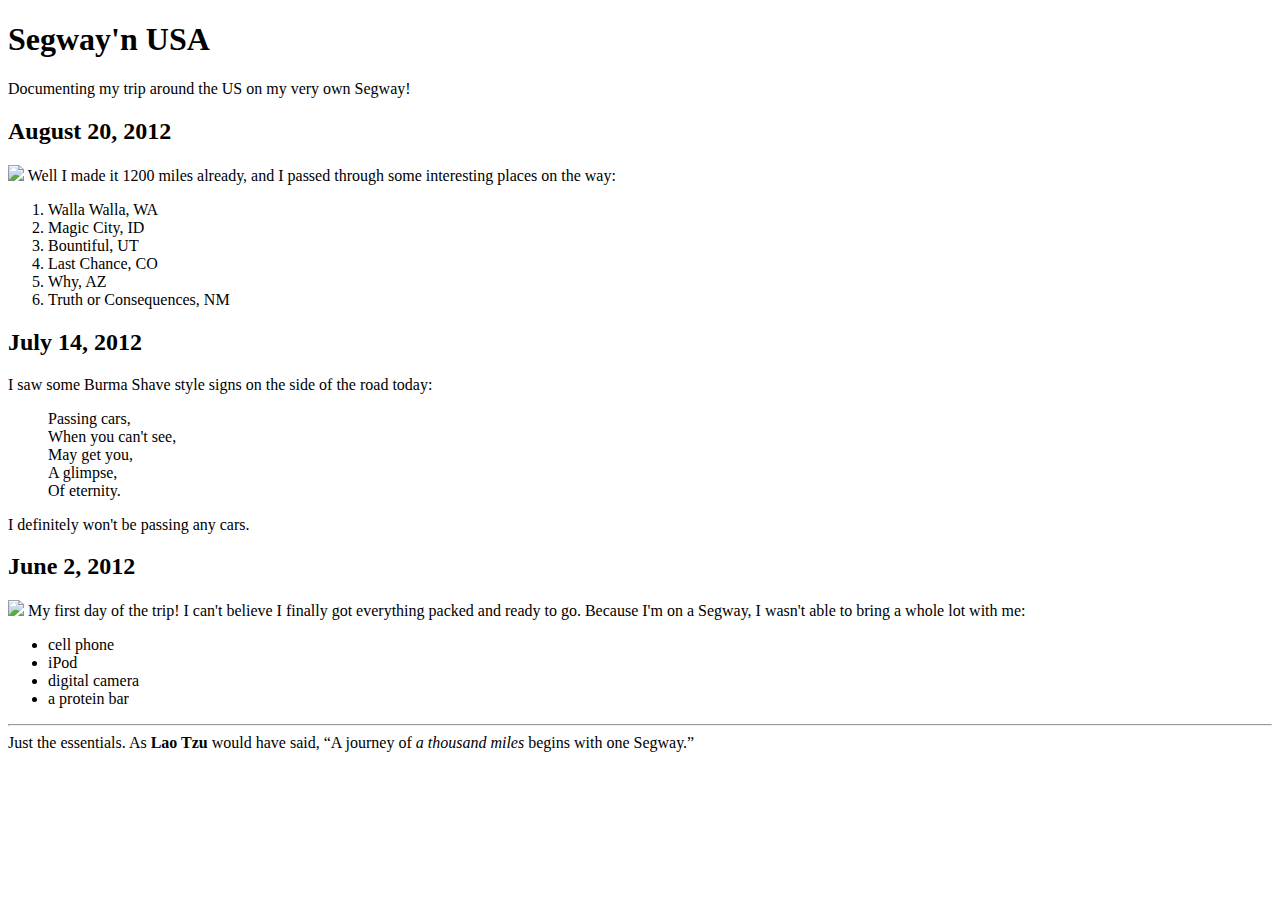
==== journal.html @ de1dbaca "test" ====
<!DOCTYPE html>
<html lang="en">
<head>
	<meta charset="UTF-8">
	<title>My Trip Around the USA on a Segway</title>
</head>
<body>

<!-- h1+p -->
<!--
<h1></h1>
<p></p>
-->
<!-- (h2+p)*3 -->
<!--
<h2></h2>
<p></p>
<h2></h2>
<p></p>
<h2></h2>
<p></p>
-->

<h1>Segway'n USA</h1>
<p>Documenting my trip around the US on my very own Segway!</p>
  
  <h2>August 20, 2012</h2>
    <p>
    <img src="images/segway2.jpg">
    Well I made it 1200 miles already, and I passed through some interesting places on the way: 
    
    <!-- ul>li*6 -->
    <ol>
      <li>Walla Walla, WA</li>
      <li>Magic City, ID</li>
      <li>Bountiful, UT</li>
      <li>Last Chance, CO</li>
      <li>Why, AZ </li>
      <li>Truth or Consequences, NM</li>
    </ol>
    
    </p>
    
   <h2>July 14, 2012</h2>
   <p>
    I saw some Burma Shave style signs on the side of the road today: 
    <blockquote>Passing cars,<br>
     When you can't see, <br>
     May get you, <br>
     A glimpse, <br>
     Of eternity.</blockquote>
    I definitely won't be passing any cars.
    </p>
    
   <h2>June 2, 2012</h2>
   <p>
    <img src="images/segway1.jpg">
    My first day of the trip! I can't believe I finally got everything packed and ready to go. Because I'm on a Segway, I wasn't able to bring a whole lot with me: 
    <ul>
      <li>cell phone</li>
      <li>iPod</li>
      <li>digital camera</li>
      <li>a protein bar</li>
    </ul>
    <hr>
    Just the essentials. As <strong>Lao Tzu</strong> would have said, <q>A journey of <em>a thousand miles</em> begins with one Segway.</q>
    </p>

</body>
</html>
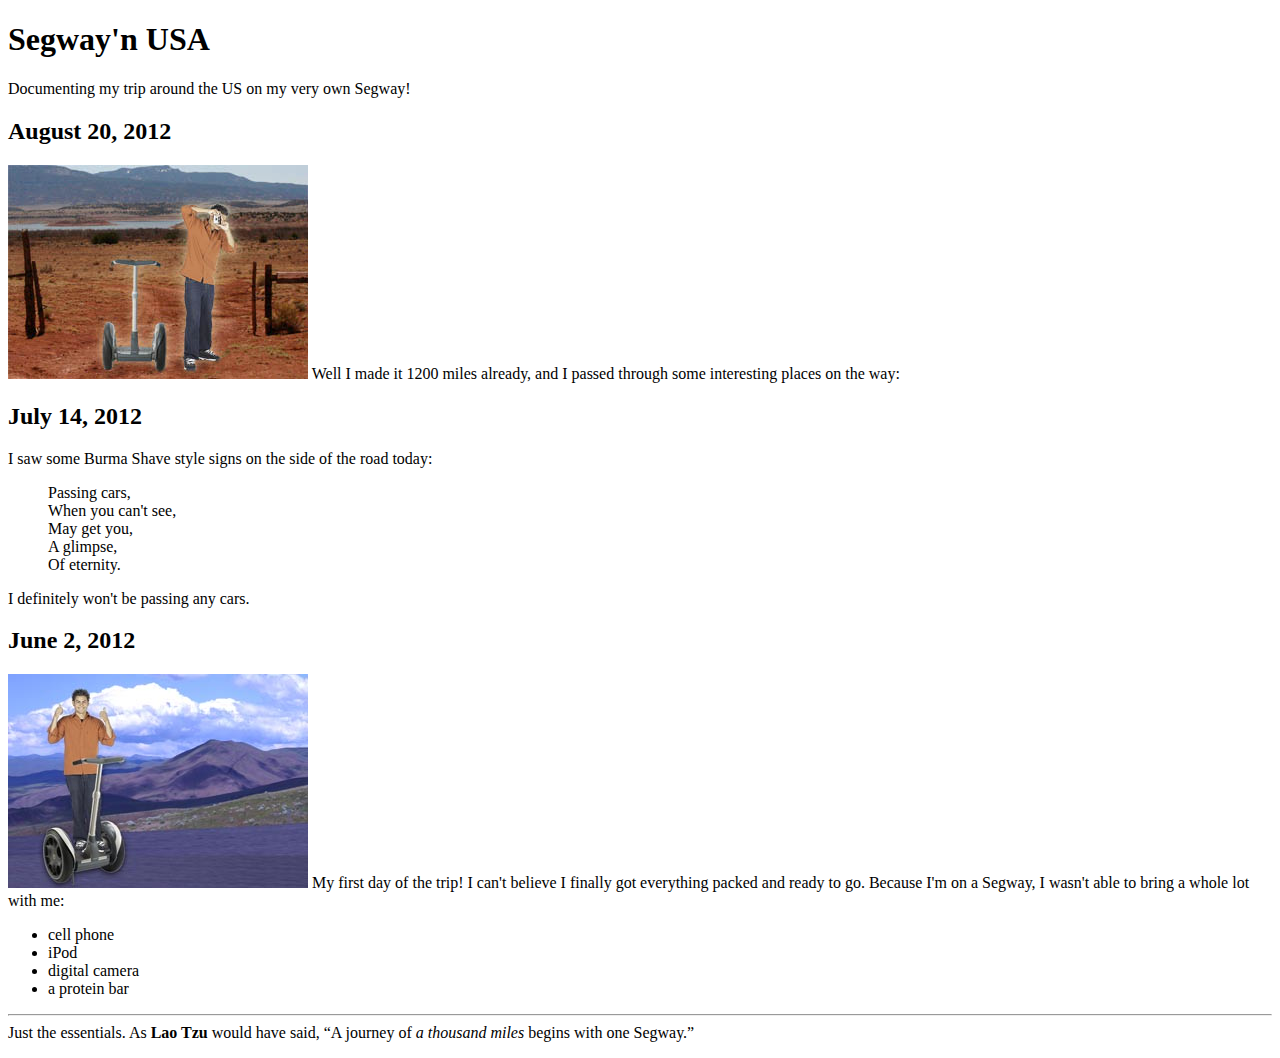
==== commit 333bf65c: "zzzzzz" ====
--- a/journal.html
+++ b/journal.html
@@ -30,15 +30,8 @@
     Well I made it 1200 miles already, and I passed through some interesting places on the way: 
     
     <!-- ul>li*6 -->
-    <ol>
-      <li>Walla Walla, WA</li>
-      <li>Magic City, ID</li>
-      <li>Bountiful, UT</li>
-      <li>Last Chance, CO</li>
-      <li>Why, AZ </li>
-      <li>Truth or Consequences, NM</li>
-    </ol>
-    
+      
+
     </p>
     
    <h2>July 14, 2012</h2>
